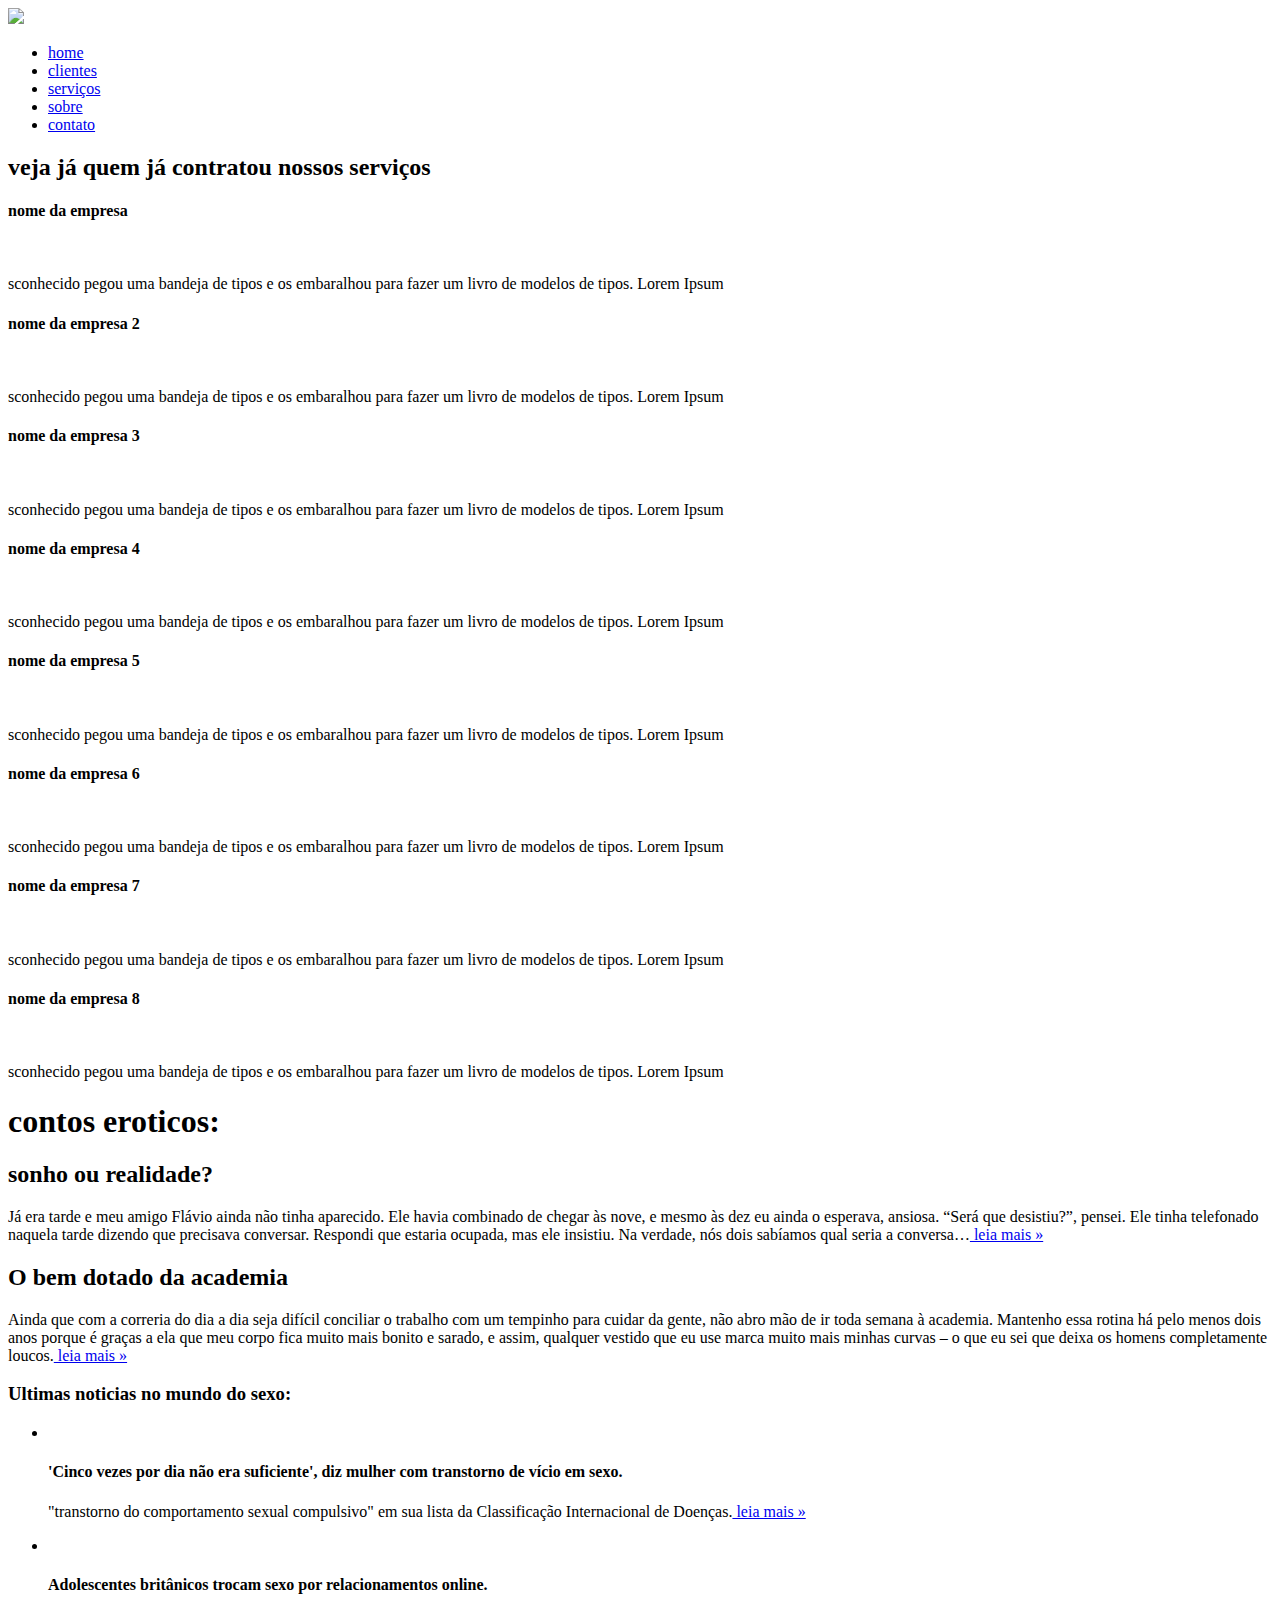
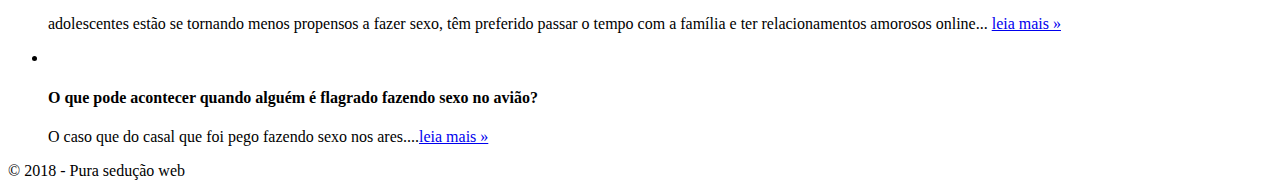
==== clientes.html @ 50afc91a "subindo os documentos feitos até 29/07/2012" ====
<!DOCTYPE html>
<html lang="pt-br">
  <head>
  	<meta charset="UTF-8">
    <title>XXX-Shop</title>
    <link rel="stylesheet" type="text/css" href="css/normalize.css" />
    <link href="https://fonts.googleapis.com/css?family=Roboto" rel="stylesheet" />
    <link rel="stylesheet" type="text/css" href="css/estilo.css" />
  </head>
  <body>
  	<div class="header">
  		<div class="linha">
  			<header>
  				<div class="coluna col4">
            <a href="index.html">
              <img src="img/Pura Sedução.png">
            </a>
  				</div>
  				<div class="coluna col8">
  					<nav>
  						<ul class="menu inline sem-marcador">
  							<li><a href="index.html">home</a></li>
  							<li><a href="clientes.html">clientes</a></li>
  							<li><a href="servicos.html">serviços</a></li>
  							<li><a href="sobre.html">sobre</a></li>
  							<li><a href="contato.html">contato</a></li>
  						</ul>
  					</nav>
  				</div>
  			</header>  		
  		</div>  		
  	</div>  
  	<div class="linha">
  		<section>
  			<h2> veja já quem já contratou nossos serviços</h2>
  			<div class="coluna col6">
  				<h4>nome da empresa</h4>
  				<img src="img/thumb-grande.jpg" alt="" />
  				<p>sconhecido pegou uma bandeja de tipos e os embaralhou para fazer um livro de modelos de tipos. Lorem Ipsum</p>
  			</div>
  			<div class="coluna col6">
  				<h4>nome da empresa 2</h4>
  				<img src="img/thumb-grande.jpg" alt="" />
  				<p>sconhecido pegou uma bandeja de tipos e os embaralhou para fazer um livro de modelos de tipos. Lorem Ipsum</p>
  			</div>
  			<div class="coluna col4">
  				<h4>nome da empresa 3</h4>
  				<img src="img/thumb-grande.jpg" alt="" />
  				<p>sconhecido pegou uma bandeja de tipos e os embaralhou para fazer um livro de modelos de tipos. Lorem Ipsum</p>
  			</div>
  			<div class="coluna col4">
  				<h4>nome da empresa 4</h4>
  				<img src="img/thumb-grande.jpg" alt="" />
  				<p>sconhecido pegou uma bandeja de tipos e os embaralhou para fazer um livro de modelos de tipos. Lorem Ipsum</p>
  			</div> 
  			<div class="coluna col4">
  				<h4>nome da empresa 5</h4>
  				<img src="img/thumb-grande.jpg" alt="" />
  				<p>sconhecido pegou uma bandeja de tipos e os embaralhou para fazer um livro de modelos de tipos. Lorem Ipsum</p>
  			</div>
  			<div class="coluna col4">
  				<h4>nome da empresa 6</h4>
  				<img src="img/thumb-grande.jpg" alt="" />
  				<p>sconhecido pegou uma bandeja de tipos e os embaralhou para fazer um livro de modelos de tipos. Lorem Ipsum</p>
  			</div>    			    			   			  		
  			<div class="coluna col4">
  				<h4>nome da empresa 7</h4>
  				<img src="img/thumb-grande.jpg" alt="" />
  				<p>sconhecido pegou uma bandeja de tipos e os embaralhou para fazer um livro de modelos de tipos. Lorem Ipsum</p>
  			</div>
  			<div class="coluna col4">
  				<h4>nome da empresa 8</h4>
  				<img src="img/thumb-grande.jpg" alt="" />
  				<p>sconhecido pegou uma bandeja de tipos e os embaralhou para fazer um livro de modelos de tipos. Lorem Ipsum</p>
  			</div>    
  		</section>
  	</div>
  	   <div class="conteudo-extra">
      <div class="linha">
        <div class="coluna col7">
          <section>
            <h1>contos eroticos:</h1>
            <h2>sonho ou realidade?</h2>
            <p>Já era tarde e meu amigo Flávio ainda não tinha aparecido. Ele havia combinado de chegar às nove, e mesmo às dez eu ainda o esperava, ansiosa. “Será que desistiu?”, pensei. Ele tinha telefonado naquela tarde dizendo que precisava conversar. Respondi que estaria ocupada, mas ele insistiu. Na verdade, nós dois sabíamos qual seria a conversa…<a href="https://www.altoastral.com.br/contos-eroticos-2/"> leia mais &raquo;</a></p>
            <h2>O bem dotado da academia</h2>
            <p>Ainda que com a correria do dia a dia seja difícil conciliar o trabalho com um tempinho para cuidar da gente, não abro mão de ir toda semana à academia. Mantenho essa rotina há pelo menos dois anos porque é graças a ela que meu corpo fica muito mais bonito e sarado, e assim, qualquer vestido que eu use marca muito mais minhas curvas – o que eu sei que deixa os homens completamente loucos.<a href="https://www.altoastral.com.br/contos-eroticos-inspirar/"> leia mais &raquo;</a></p>
          </section>
        </div>
        <div class="coluna col5">
          <h3>Ultimas noticias no mundo do sexo:</h3>
          <ul class="sem-marcador sem-padding noticias">
            <li>
              <img src="img/sexy.png" alt="" />
              <h4><strong>'Cinco vezes por dia não era suficiente', diz mulher com transtorno de vício em sexo.</strong></h4>
              <p>"transtorno do comportamento sexual compulsivo" em sua lista da Classificação Internacional de Doenças.<a href="https://g1.globo.com/bemestar/noticia/cinco-5-vezes-por-dia-nao-era-suficiente-diz-mulher-com-transtorno-de-vicio-em-sexo.ghtml"> leia mais &raquo;</a></p>
            </li>
            <li>
              <img src="img/cuck.png" alt="" />
              <h4>Adolescentes britânicos trocam sexo por relacionamentos online.</h4>
              <p>adolescentes estão se tornando menos propensos a fazer sexo, têm preferido passar o tempo com a família e ter relacionamentos amorosos online... <a href="https://g1.globo.com/bemestar/noticia/2018/07/18/adolescentes-britanicos-trocam-sexo-por-relacionamentos-online-e-familia-e-taxa-de-gravidez-cai-indica-estudo.ghtml">leia mais &raquo;</a></p>
            </li>
            <li>
              <img src="img/aviao.png" alt="" />
              <h4>O que pode acontecer quando alguém é flagrado fazendo sexo no avião?</h4>
              <p>O caso que do casal que foi pego fazendo sexo nos ares....<a href="https://g1.globo.com/mundo/noticia/o-que-pode-acontecer-quando-alguem-e-flagrado-fazendo-sexo-no-aviao.ghtml">leia mais &raquo;</a></p>
            </li>


          </ul>
          
        </div>
      </div>
    </div>
  	<div class="footer">
  		<div class="linha">
  			<footer>
  				<div class="colunha col12">
  					<span>&copy; 2018 - Pura sedução web</span>
  				</div>
  			</footer>
  			
  		</div>
  	</div>
  </body>
</html>
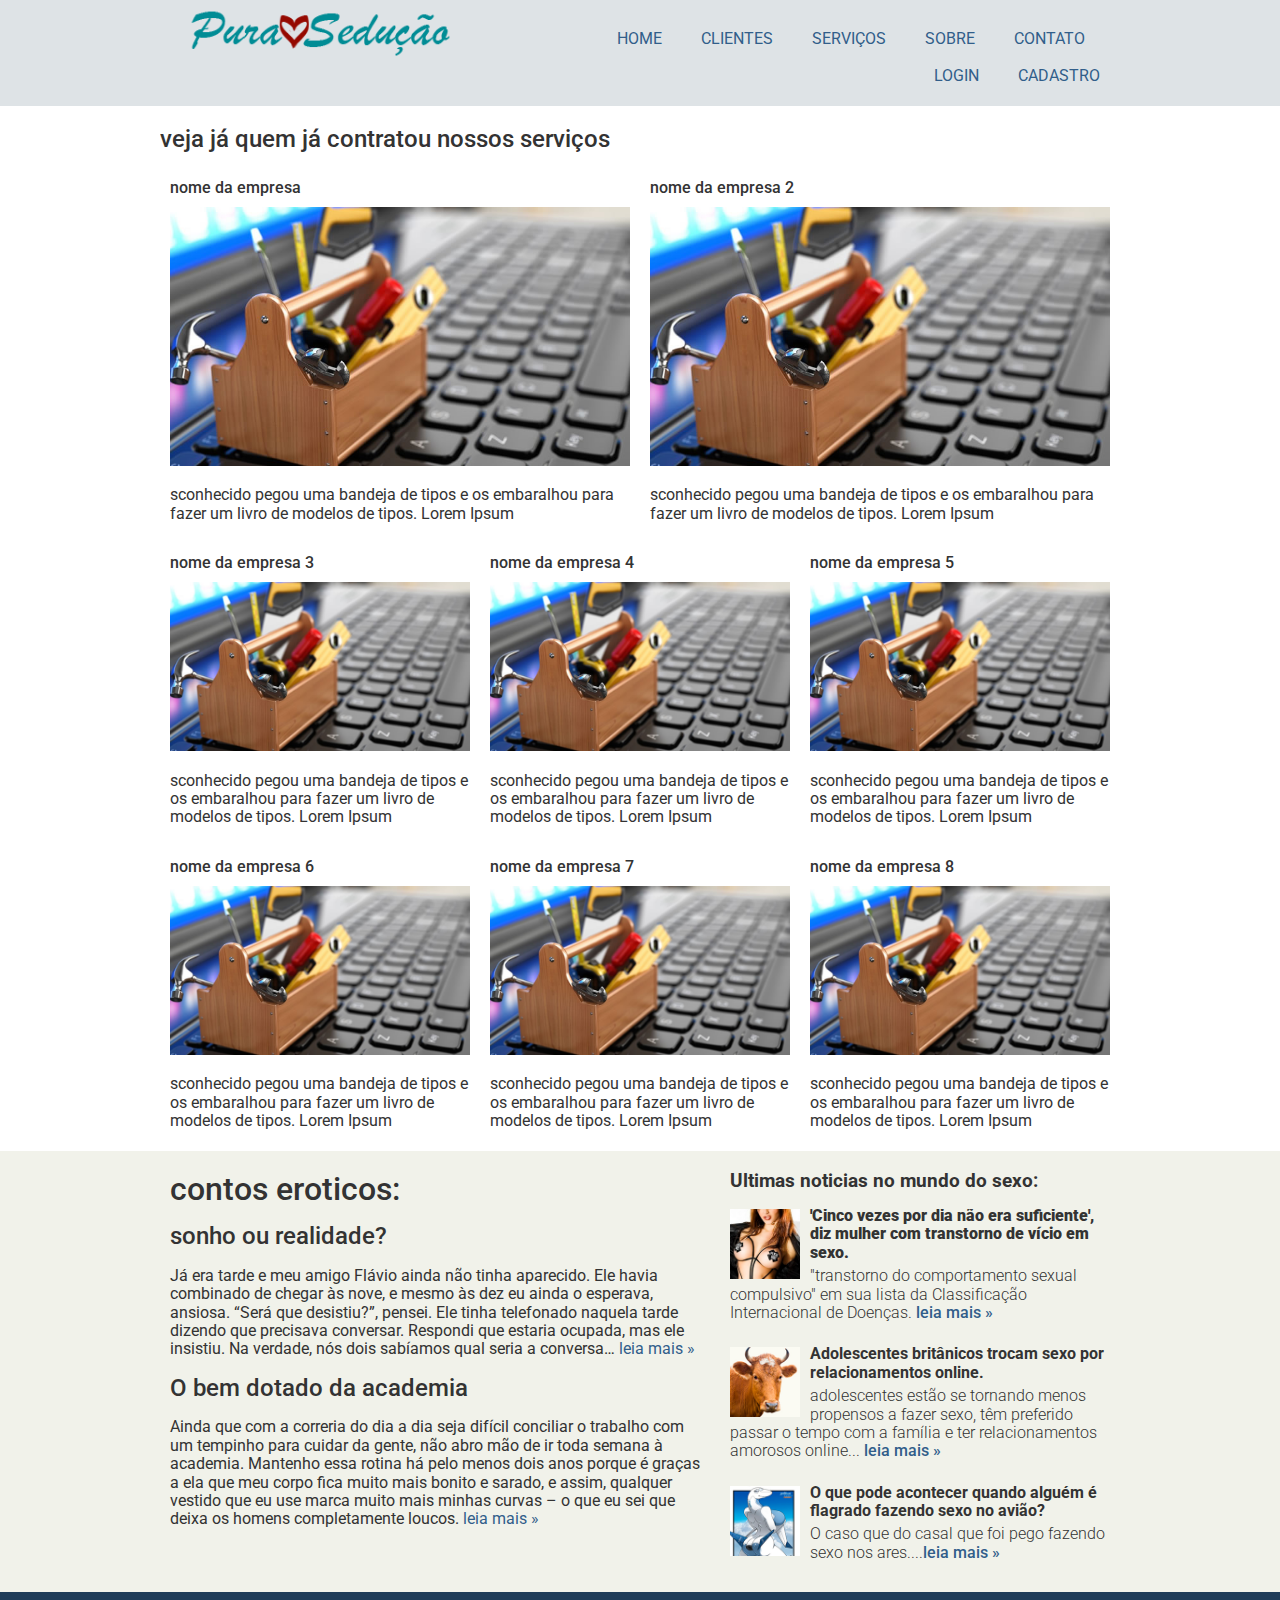
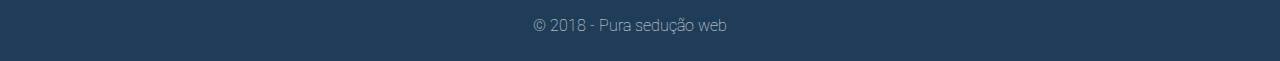
==== commit 446c5c66: "alteraçoes mais recentes" ====
--- a/clientes.html
+++ b/clientes.html
@@ -24,6 +24,9 @@
   							<li><a href="servicos.html">serviços</a></li>
   							<li><a href="sobre.html">sobre</a></li>
   							<li><a href="contato.html">contato</a></li>
+                <br></br>
+                <li><a href="login.html">login</a></li>
+                <li><a href="cadastro.html">cadastro</a></li>                
   						</ul>
   					</nav>
   				</div>
--- a/css/estilo.css
+++ b/css/estilo.css
@@ -0,0 +1,220 @@
+body{
+	font-family: 'Roboto', sans-serif;
+	color: #333;
+}
+a:link,a:active, a:visited{
+	color: #315e8a;
+	text-decoration: none;
+}
+a:hover{
+	text-decoration: underline;
+}
+/* grid de 690px */
+.linha{
+	width: 960px;
+	margin: 0 auto;
+	overflow: auto;
+	padding: 5px 0;
+}
+.coluna{
+	padding: 0 10px;
+	float: left;
+}
+.col1{
+	width: 60px;
+}
+.col2{
+	width: 140px;
+}
+.col3{
+	width: 220px;
+}
+.col4{
+	width: 300px;
+}
+.col5{
+	width: 380px;
+}
+.col6{
+	width: 460px;
+}
+.col7{
+	width: 540px;
+}
+.col8{
+	width: 620px;
+}
+.col9{
+	width: 700px;
+}
+.col10{
+	width: 780px;
+}
+.col11{
+	width: 860px;
+}
+.col12{
+	width: 940px;
+}
+/*estilos reutilizaveis */
+.sem-padding{
+	padding: 0 !important;
+}
+.sem-margin{
+	margin: 0 !important; 
+}
+h1, h2, h3, h4, h5, h6{
+	font-weight: 500;
+	margin: 15px 0 10px 0;
+
+}
+ul li, ol li{
+	margin-bottom: 5px;
+}
+ul.inline li, ol.inline li{
+	display: inline;
+	margin-right: 15px
+}
+ul.inline li, ol.inline li{
+	display: inline;
+	margin-right: 15px;
+}
+ul.inline li:last-child, ol.inline li:last-child{
+	margin-right: 0;
+}
+ul.sem-marcador, ol.sem-marcador{
+	list-style: none;
+}
+a.botao, input.botao{
+	background: #1f3c58;
+	padding: 5px 10px;
+	border-radius: 3px;
+	color: #ebebeb;
+	cursor: pointer;
+	margin: 5px 0;
+	display: inline-block;
+	border: none;
+}
+a.botao:hover, input.botao:hover{
+	background: #315a8a;
+	text-decoration: none;
+}
+img{
+	max-width: 100%;
+	height: auto;
+}
+/* layout do site */
+.header{
+	background: #dee3e6;
+}
+h1.logo{
+	font-weight: 300;
+	color: #315e8a;
+	letter-spacing: -2px;
+}
+.conteudo-extra{
+	background: #f1f2ea;
+}
+.footer{
+	background: #1f3c58;
+	color: #ebebeb;
+	padding: 20px 0;
+	text-align: center;
+	font-weight:  100;
+}
+.menu{
+	text-transform: uppercase;
+	text-align: right;
+	margin-top: 25px;
+}
+.menu li a{
+	padding: 5px 10px;
+	border-radius: 3px;
+}
+.menu li a:hover{
+	text-decoration: none;
+	background: #1f3c58;
+	color: #ebebeb;
+}
+ul.noticias li{
+	clear: both;
+	display: block;
+	overflow: hidden;
+	margin-bottom: 20px;
+}
+ul.noticias li img{
+	width: 70px;
+	height: auto;
+	margin-right: 10px;
+	float: left;
+}
+ul.noticias li h4{
+	margin: -2px 0 5px 0;
+	font-weight: 500;
+}
+ul.noticias li p{
+	margin: 5px 0;
+	font-weight: 300
+}
+ul.noticias li p a{
+	font-weight: 500;
+}
+.contato label{
+	display: block;
+	font-size: 13px;
+	font-weight: 300;
+}
+.contato input, .contato textarea{
+	display: block;
+	margin-bottom: 15px;
+	padding: 5px 2%;
+	width: 96%;
+}
+.contato textarea{
+	height: 150px;
+}
+.contato input.botao{
+	width: auto;
+}
+.container {
+	margin: 0 auto;
+	width: 940px;
+}
+.painel {
+	margin: 10px 0;
+	padding: 10px;
+	width: 500px;
+}
+.novidades {
+	float: left;
+}
+.novidades {
+
+
+}
+.painel{
+	padding: 0 10px;
+	float: left;
+	width: 690px;
+}
+.painel li {
+	display: inline-block;
+	vertical-align: top;
+	width: 160px;
+	margin: 20px;
+	padding-bottom: 10px;
+}
+.painel h2 {
+	font-size: 24px;
+	font-weight: bold;
+	text-transform: uppercase;
+	stroke-width: 2px;
+
+	margin-bottom: 10px;
+}
+.coluna ul li h4{
+	font-weight: bolder;
+}
+.coluna h3{
+	font-weight: bolder;
+}
